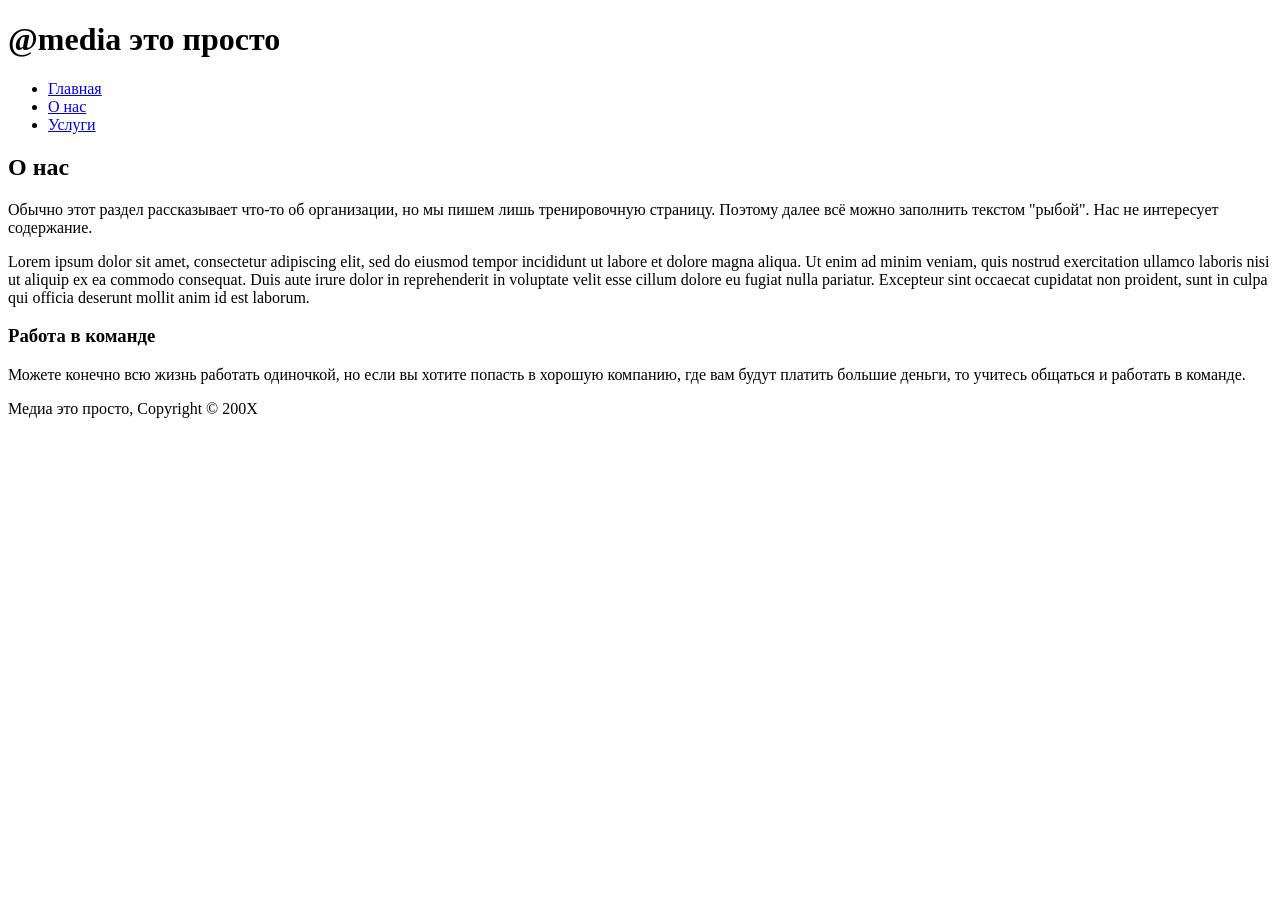
==== about.html @ 2bb0e3de "Add files via upload" ====
<!DOCTYPE html>
<html>
<head>
<meta charset="utf-8">
<meta name="viewport" content="width=device-width">
<meta name="description" content="Пример для изучения правила @media">
<title>@media</title>
<link rel="stylesheet" href="css/style.css">
<link rel="stylesheet" href="css/font-awesome.min.css">
</head>
<body>
<header>
<div class="container">
<div>
<h1><span class="fa fa-rocket"></span> <span class="highlight">@media</span> это просто</h1>
</div>
<nav>
<ul>
<li><a href="index.html">Главная</a></li>
<li class="current"><a href="about.html">О нас</a></li>
<li><a href="services.html">Услуги</a></li>
</ul>
</nav>
</div>
</header>
<main>
<div class="container">
<article id="main-col">
<h1 class="page-title">О нас</h1>
<p>Обычно этот раздел рассказывает что-то об организации, но мы пишем лишь тренировочную страницу. Поэтому далее всё можно заполнить текстом "рыбой". Нас не интересует содержание.</p>
<p class="dark">Lorem ipsum dolor sit amet, consectetur adipiscing elit, sed do eiusmod tempor incididunt ut labore et dolore magna aliqua. Ut enim ad minim veniam, quis nostrud exercitation ullamco laboris nisi ut aliquip ex ea commodo consequat. Duis aute irure dolor in reprehenderit in voluptate velit esse cillum dolore eu fugiat nulla pariatur. Excepteur sint occaecat cupidatat non proident, sunt in culpa qui officia deserunt mollit anim id est laborum.</p>
</article>
<aside id="sidebar">
<div class="dark">
<h3><span class="fa fa-users"></span> Работа в команде</h3>
<p>Можете конечно всю жизнь работать одиночкой, но если вы хотите попасть в хорошую компанию, где вам будут платить большие деньги, то учитесь общаться и работать в команде.</p>
</div>
</aside>
</div>
</main>
<footer>
<p>Медиа это просто, Copyright &copy; 200X</p>
</footer>
</body>
</html>
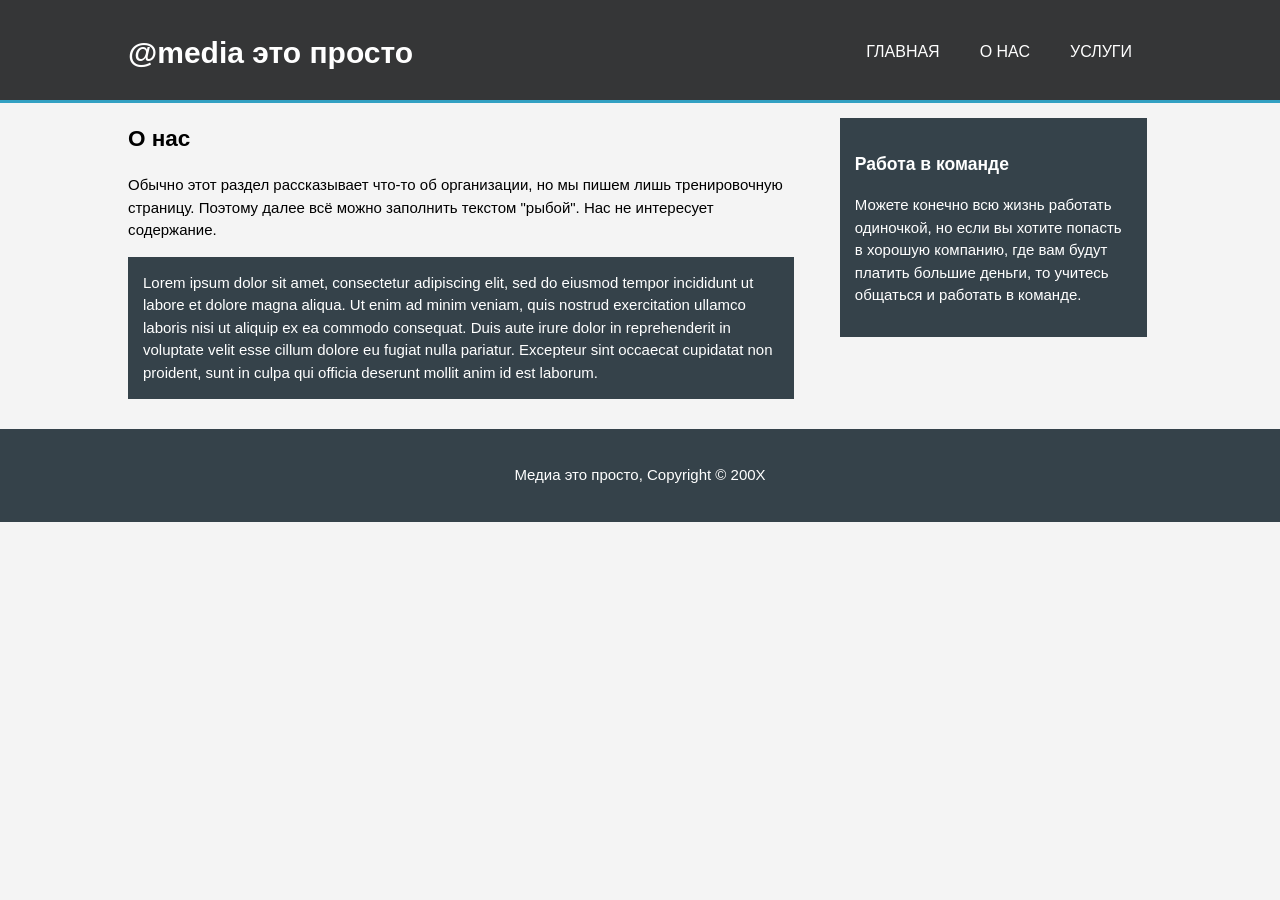
==== commit a553f27f: "Update about.html" ====
--- a/about.html
+++ b/about.html
@@ -5,8 +5,8 @@
 <meta name="viewport" content="width=device-width">
 <meta name="description" content="Пример для изучения правила @media">
 <title>@media</title>
-<link rel="stylesheet" href="css/style.css">
-<link rel="stylesheet" href="css/font-awesome.min.css">
+<link rel="stylesheet" href="style.css">
+<link rel="stylesheet" href="font-awesome.min.css">
 </head>
 <body>
 <header>
@@ -42,4 +42,4 @@
 <p>Медиа это просто, Copyright &copy; 200X</p>
 </footer>
 </body>
-</html>+</html>
--- a/style.css
+++ b/style.css
@@ -0,0 +1,165 @@
+body{
+  font: 15px/1.5 Arial, Helvetica, sans-serif;
+  padding: 0;
+  margin: 0;
+  background-color: #f4f4f4;
+}
+.container{
+  width: 80%;
+  margin: auto;
+  overflow: hidden;
+}
+.dark{
+  padding: 15px;
+  background: #35424a;
+  color: #ffffff;
+  margin-top: 10px;
+  margin-bottom: 10px;
+}
+ul{
+  margin: 0;
+  padding: 0;
+}
+/* Header */
+header{
+  background: #353637;
+  color: #ffffff;
+  padding-top: 30px;
+  min-height: 70px;
+  border-bottom: #32a0c2 3px solid;
+}
+header a{
+  color: #ffffff;
+  text-decoration: none;
+  text-transform: uppercase;
+  font-size: 16px;
+}
+header li{
+  float: left;
+  display: inline;
+  padding: 0 20px 0 20px;
+}
+.container > div{
+  float: left;
+}
+.container > div > h1{
+  margin: 0;
+}
+header nav{
+  float: right;
+  margin-top: 10px;
+}
+/* Showcase */
+#showcase{
+  min-height: 400px;
+  background: url('../img/showcase.jpg') no-repeat 0 -400px;
+  text-align: center;
+  color: #ffffff;
+}
+#showcase h1{
+  margin-top: 100px;
+  font-size: 55px;
+  margin-bottom: 10px;
+}
+#showcase p{
+  font-size: 20px;
+}
+/* Newsletter */
+#newsletter{
+  padding: 15px;
+  color: #ffffff;
+  background: #353637;
+}
+#newsletter h1{
+  float: left;
+}
+#newsletter form{
+  float: right;
+  margin-top: 15px;
+}
+#newsletter input[type="email"]{
+  padding: 4px;
+  height: 25px;
+  width: 250px;
+}
+.button_1{
+  height: 38px;
+  background: #cccccc;
+  border: 0;
+  padding-left: 20px;
+  padding-right: 20px;
+  color: #353637;
+}
+#boxes{
+  margin-top: 20px;
+}
+#boxes .box{
+  float: left;
+  text-align: center;
+  width: 30%;
+  padding: 10px;
+}
+footer{
+  padding: 20px;
+  margin-top: 20px;
+  color: #ffffff;
+  background-color: #35424a;
+  text-align: center;
+}
+/* Sidebar */
+aside#sidebar{
+  float: right;
+  width: 30%;
+  padding: 5px;
+}
+article#main-col{
+  float: left;
+  width: 65%;
+}
+aside#sidebar input, aside#sidebar textarea{
+  width: 90%;
+  padding: 5px;
+}
+/* Services */
+ul#services li{
+  list-style: none;
+  padding: 20px;
+  border: #cccccc solid 1px;
+  margin-bottom: 5px;
+  background: #32a0c2;
+}
+ul#services h3{
+  border-bottom: #353637 solid 1px;
+}
+/* Media Queries */
+@media(max-width: 768px) {
+  .container > div,
+  header nav,
+  header nav li,
+  #newsletter h1,
+  #newsletter form,
+  #boxes .box,
+  article#main-col,
+  aside#sidebar {
+    float: none;
+    text-align: center;
+    width: 100%;
+  }
+  header {
+    padding-bottom: 20px;
+  }
+  #showcase h1 {
+    margin-top: 40px;
+  }
+  #newsletter button {
+    display: block;
+    width: 100%;
+  }
+  #newsletter form input[type="email"],
+  .contact input,
+  .contact textarea,
+  .contact label {
+    width: 100%;
+    margin-bottom: 5px;
+  }
+}
